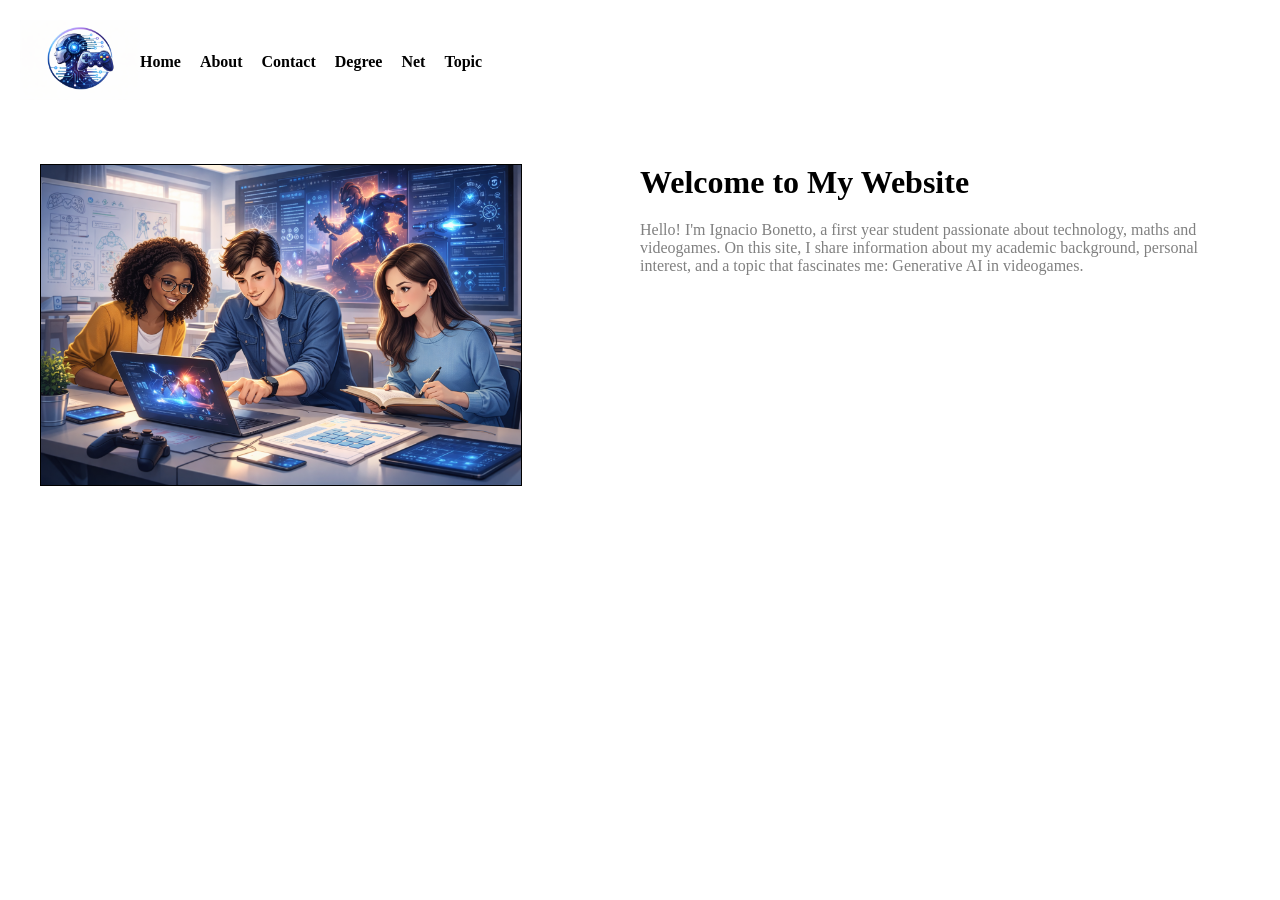
==== docs/index.html @ 2291dfa1 "index almost done, need to change some colors, add more text and images" ====
<!DOCTYPE html>
<html lang="en">

<head>
    <meta charset="UTF-8">
    <title>Main Page</title>
    <link rel="stylesheet" href="css/styles.css"

</head>

<body>

   <header class="header">

        <div class="logo">
            <a href="index.html">
                <img src="images/logo.png" alt="Logo de la Web">
            </a>
        </div>

        <nav class="menu">
            <a href="index.html">Home</a>
            <a href="public/about.html">About</a>
            <a href="public/contact.html">Contact</a>
            <a href="public/degree.html">Degree</a>
            <a href="public/net.html">Net</a>
            <a href="public/topic.html">Topic</a>
        </nav>

   </header>

   <div class="content">

        <div class="text">
            <h1>Welcome to My Website</h1>
            <p>
                Hello! I'm Ignacio Bonetto, a first year student passionate about technology, maths and videogames.
                On this site, I share information about my academic background, personal interest, and a topic that
                fascinates me: Generative AI in videogames.
            </p>
        </div>

        <div class="image">
            <img src="images/mainimage.png" alt="Imagen de referencia hecha con IA de IA en videojuegos">
        </div>

   </div>

</body>
</html>
---- docs/css/styles.css ----
* {
    margin: 0;
    padding: 0;
}

body {
    font-family:'Times New Roman', Times, serif;
    color: black;
}

.header {
    background-color: white;
    padding: 20px;
    display: flex;
    align-items: center;
    justify-content:baseline;
}

.logo img {
    width: 120px;
}

.menu a {
    margin-right: 15px;
    color: black;
    text-decoration: none;
    font-weight: bold;
}

.content {
    padding: 40px;
}

.text {
    width: 50%;
    float: right;
}

.image {
    width: 40%;
    float: left;
}

.image img {
    width: 100%;
    border: 1px solid black;
}

h1 {
    color: black;
}

p {
    margin-top: 20px;
    color:gray
}
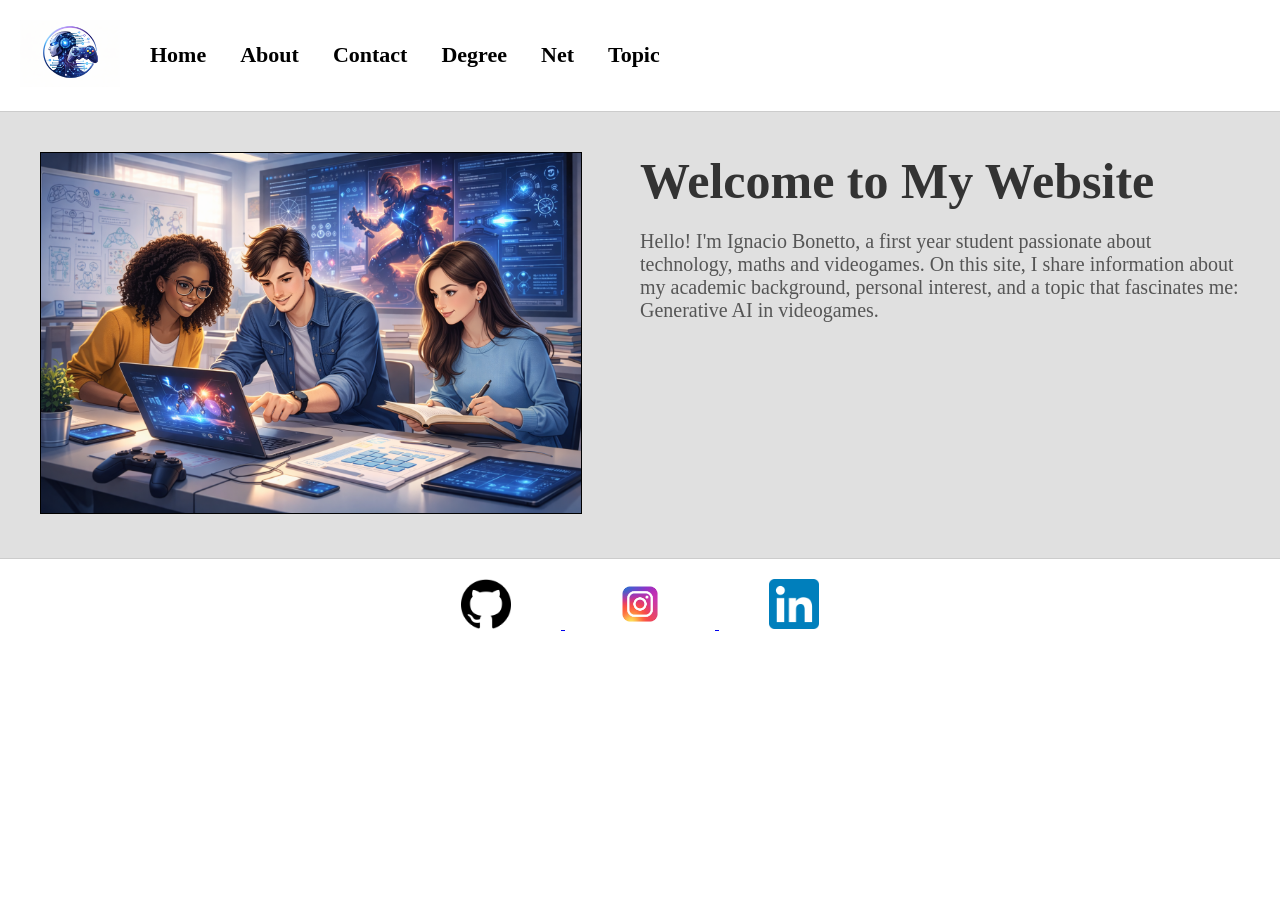
==== commit 4bc6485a: "Added the footer." ====
--- a/docs/index.html
+++ b/docs/index.html
@@ -4,14 +4,12 @@
 <head>
     <meta charset="UTF-8">
     <title>Main Page</title>
-    <link rel="stylesheet" href="css/styles.css"
-
+    <link rel="stylesheet" href="css/styles.css">
 </head>
 
 <body>
 
    <header class="header">
-
         <div class="logo">
             <a href="index.html">
                 <img src="images/logo.png" alt="Logo de la Web">
@@ -26,11 +24,9 @@
             <a href="public/net.html">Net</a>
             <a href="public/topic.html">Topic</a>
         </nav>
-
    </header>
 
    <div class="content">
-
         <div class="text">
             <h1>Welcome to My Website</h1>
             <p>
@@ -43,8 +39,19 @@
         <div class="image">
             <img src="images/mainimage.png" alt="Imagen de referencia hecha con IA de IA en videojuegos">
         </div>
+   </div>
 
-   </div>
+   <footer class="footer">
+        <a href="https://github.com/Ignacio-Bonetto-Campagna">
+            <img src="images/githublogo.png" alt="Github">
+        </a>
+        <a href="https://www.instagram.com/ignaciobonetto?igsh=b2l5c3dmdTR1MzRz&utm_source=q">
+            <img src="images/instagramlogo.png" alt="Instagram">
+        </a>
+        <a href="www.linkedin.com/in/ignacio-bonetto-5339a9386">
+            <img src="images/linkedinlogo.png" alt="Linkedin">
+        </a>
+   </footer>
 
 </body>
 </html>
--- a/docs/css/styles.css
+++ b/docs/css/styles.css
@@ -4,30 +4,48 @@
 }
 
 body {
-    font-family:'Times New Roman', Times, serif;
+    font-family: Times New Roman;
     color: black;
 }
 
 .header {
     background-color: white;
     padding: 20px;
+    border-bottom: 1px solid #ccc;
     display: flex;
     align-items: center;
     justify-content:baseline;
+    
+}
+
+.logo {
+    float: left;
 }
 
 .logo img {
-    width: 120px;
+    width: 100px;
+}
+
+.menu {
+    float: right;
 }
 
 .menu a {
-    margin-right: 15px;
+    margin-left: 30px;
     color: black;
     text-decoration: none;
     font-weight: bold;
+    font-size: 22px;
+}
+
+.header::after {
+    content: "";
+    display: block;
+    clear: both;
 }
 
 .content {
+    background-color: #e0e0e0;
     padding: 40px;
 }
 
@@ -37,7 +55,7 @@
 }
 
 .image {
-    width: 40%;
+    width: 45%;
     float: left;
 }
 
@@ -47,10 +65,30 @@
 }
 
 h1 {
-    color: black;
+    font-size: 50px;
+    color: #333;
 }
 
 p {
     margin-top: 20px;
-    color:gray
+    color: #555;
+    font-size: 20px;
+}
+
+.content::after {
+    content: "";
+    display: block;
+    clear: both;
+}
+
+.footer {
+    background-color: white;
+    padding: 20px;
+    text-align: center;
+    border-top: 1px solid #ccc;
+}
+
+.footer img {
+    width: 50px;
+    margin: 0 50px;
 }
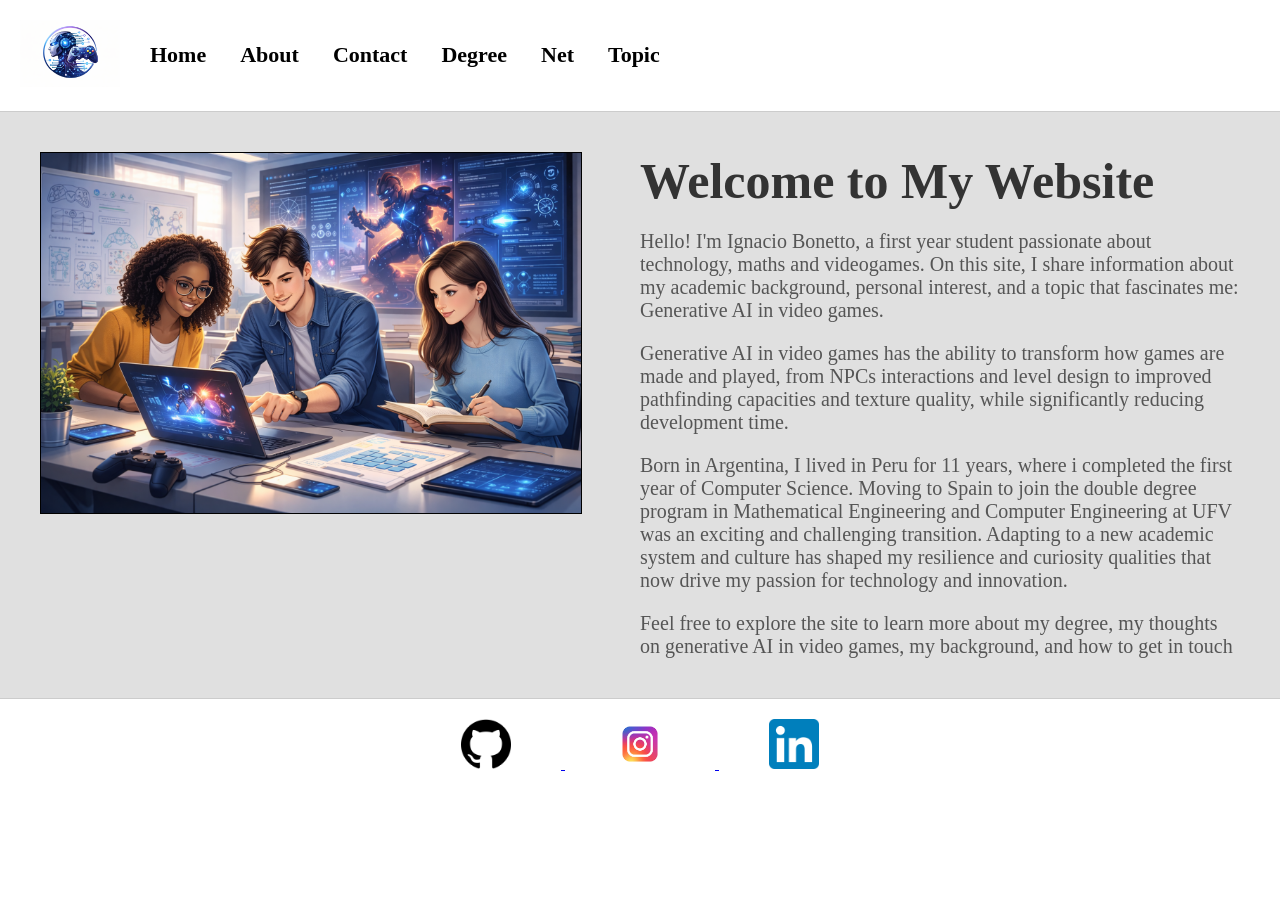
==== commit 9008ab46: "index finished" ====
--- a/docs/index.html
+++ b/docs/index.html
@@ -29,10 +29,29 @@
    <div class="content">
         <div class="text">
             <h1>Welcome to My Website</h1>
+            <!--I know i could do a break line but also i prefer this way, it feels more organized-->
             <p>
                 Hello! I'm Ignacio Bonetto, a first year student passionate about technology, maths and videogames.
                 On this site, I share information about my academic background, personal interest, and a topic that
-                fascinates me: Generative AI in videogames.
+                fascinates me: Generative AI in video games.
+
+            </p>
+            <p>
+                Generative AI in video games has the ability to transform how games are made and played, from NPCs
+                interactions and level design to improved pathfinding capacities and texture quality, while 
+                significantly reducing development time.
+
+            </p>
+            <p>
+                Born in Argentina, I lived in Peru for 11 years, where i completed the first year of Computer Science.
+                Moving to Spain to join the double degree program in Mathematical Engineering and Computer Engineering
+                at UFV was an exciting and challenging transition. Adapting to a new academic system and culture has 
+                shaped my resilience and curiosity qualities that now drive my passion for technology and innovation.
+
+            </p>
+            <p>
+                Feel free to explore the site to learn more about my degree, my thoughts on generative AI in video games,
+                my background, and how to get in touch
             </p>
         </div>
 
@@ -48,7 +67,7 @@
         <a href="https://www.instagram.com/ignaciobonetto?igsh=b2l5c3dmdTR1MzRz&utm_source=q">
             <img src="images/instagramlogo.png" alt="Instagram">
         </a>
-        <a href="www.linkedin.com/in/ignacio-bonetto-5339a9386">
+        <a href="https://www.linkedin.com/in/ignacio-bonetto-5339a9386?utm_source=share_via&utm_content=profile&utm_medium=member_ios">
             <img src="images/linkedinlogo.png" alt="Linkedin">
         </a>
    </footer>
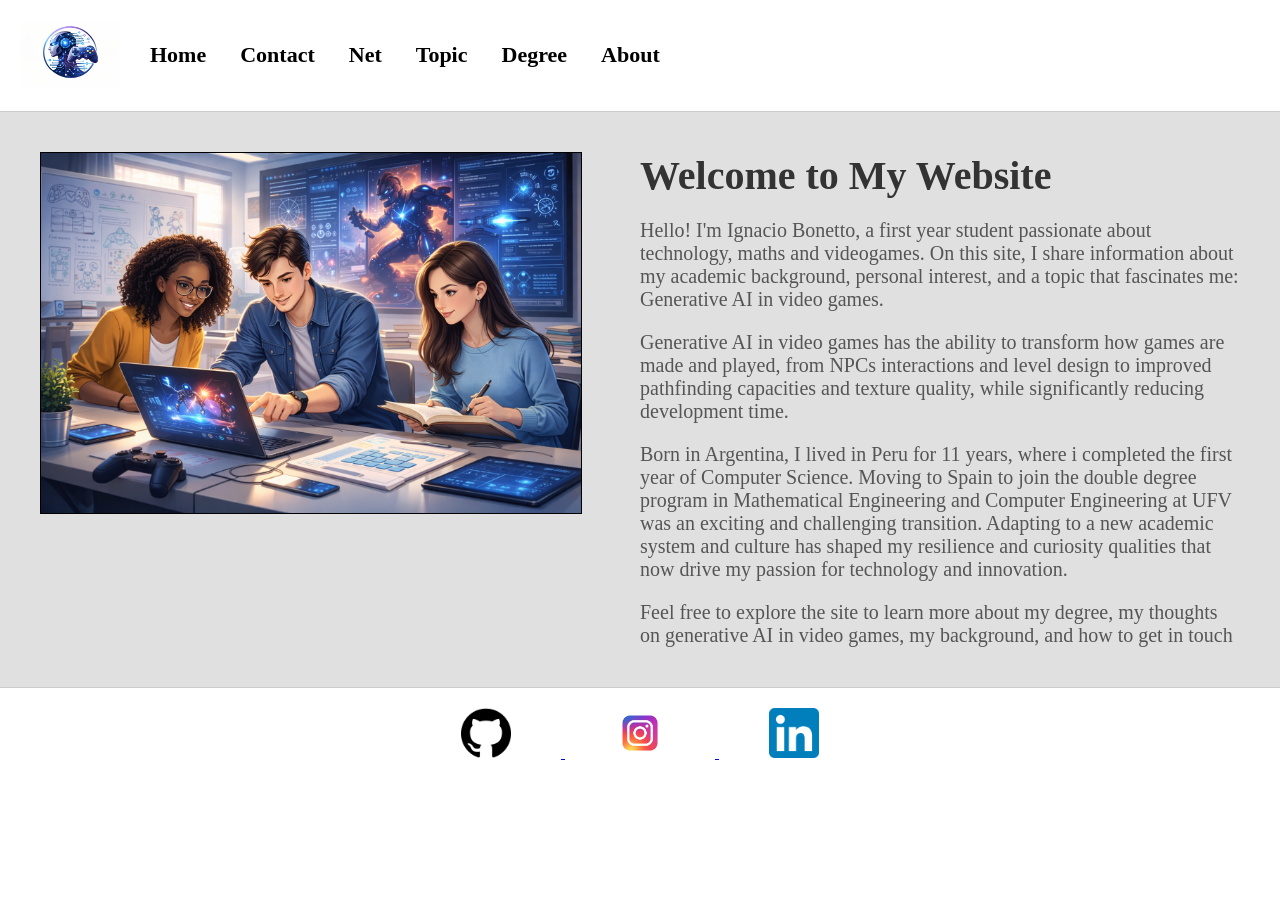
==== commit 4ae5b6d1: "Adding the completed contact.html and little modifies on index" ====
--- a/docs/index.html
+++ b/docs/index.html
@@ -3,7 +3,7 @@
 
 <head>
     <meta charset="UTF-8">
-    <title>Main Page</title>
+    <title>Home Page</title>
     <link rel="stylesheet" href="css/styles.css">
 </head>
 
@@ -18,16 +18,16 @@
 
         <nav class="menu">
             <a href="index.html">Home</a>
-            <a href="public/about.html">About</a>
             <a href="public/contact.html">Contact</a>
-            <a href="public/degree.html">Degree</a>
             <a href="public/net.html">Net</a>
             <a href="public/topic.html">Topic</a>
+            <a href="public/degree.html">Degree</a>
+            <a href="public/about.html">About</a>
         </nav>
    </header>
 
    <div class="content">
-        <div class="text">
+        <div class="index_text">
             <h1>Welcome to My Website</h1>
             <!--I know i could do a break line but also i prefer this way, it feels more organized-->
             <p>
--- a/docs/css/styles.css
+++ b/docs/css/styles.css
@@ -49,9 +49,43 @@
     padding: 40px;
 }
 
-.text {
+.index_text {
     width: 50%;
     float: right;
+}
+
+.form {
+    background-color: #e0e0e0;
+    padding: 40px;
+}
+
+.form_text {
+    font-size: 20px; 
+    color: #333333;  
+    font-family: "Times New Roman", Serif; 
+    margin-bottom: 20px;
+}
+
+input[type="text"], 
+input[type="email"], 
+textarea {
+    width: 100%;    
+    height: 30px;   
+    padding: 10px;  
+    margin-top: 5;
+    box-sizing: border-box; 
+    border: 2px solid black; 
+}
+
+input[type="submit"] {
+    width: 100%;             
+    padding: 15px;           
+    font-size: 22px;         
+    font-weight: bold;      
+    background-color: green;  
+    color: white;            
+    border: none;                  
+    margin-top: 20px;          
 }
 
 .image {
@@ -65,7 +99,7 @@
 }
 
 h1 {
-    font-size: 50px;
+    font-size: 40px;
     color: #333;
 }
 
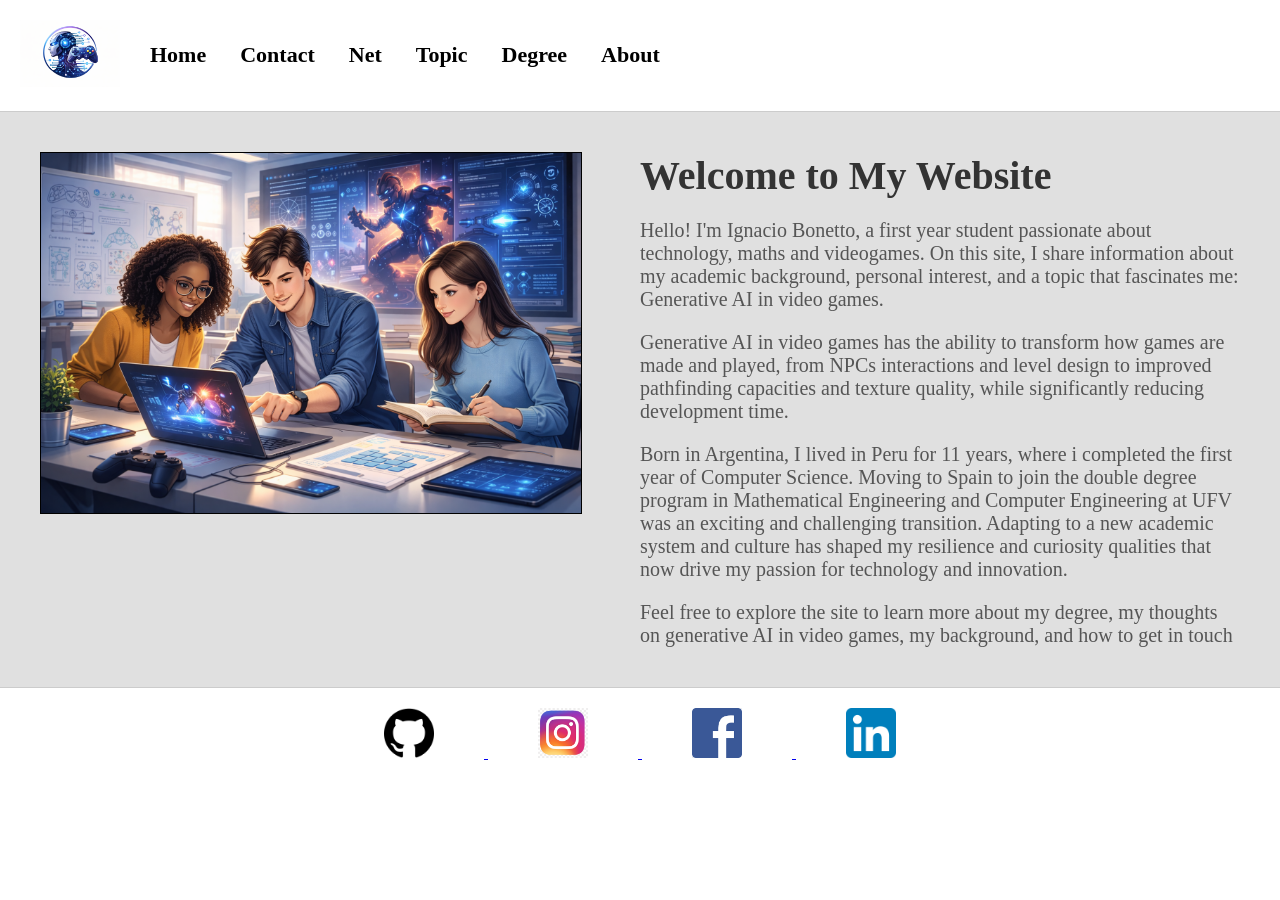
==== commit fcb8e37b: "Adding Facebook on the footer" ====
--- a/docs/index.html
+++ b/docs/index.html
@@ -65,7 +65,10 @@
             <img src="images/githublogo.png" alt="Github">
         </a>
         <a href="https://www.instagram.com/ignaciobonetto?igsh=b2l5c3dmdTR1MzRz&utm_source=q">
-            <img src="images/instagramlogo.png" alt="Instagram">
+            <img src="images/png-transparent-logo-icon-instagram-logo-instagram-logo-purple-violet-text-thumbnail.png" alt="Instagram">
+        </a>
+        <a href="https://www.facebook.com/ignacio.bonetto.92/">
+            <img src="images/png-transparent-facebook-messenger-logo-icon-facebook-facebook-logo-blue-text-trademark-thumbnail.png" alt="Facebook">
         </a>
         <a href="https://www.linkedin.com/in/ignacio-bonetto-5339a9386?utm_source=share_via&utm_content=profile&utm_medium=member_ios">
             <img src="images/linkedinlogo.png" alt="Linkedin">
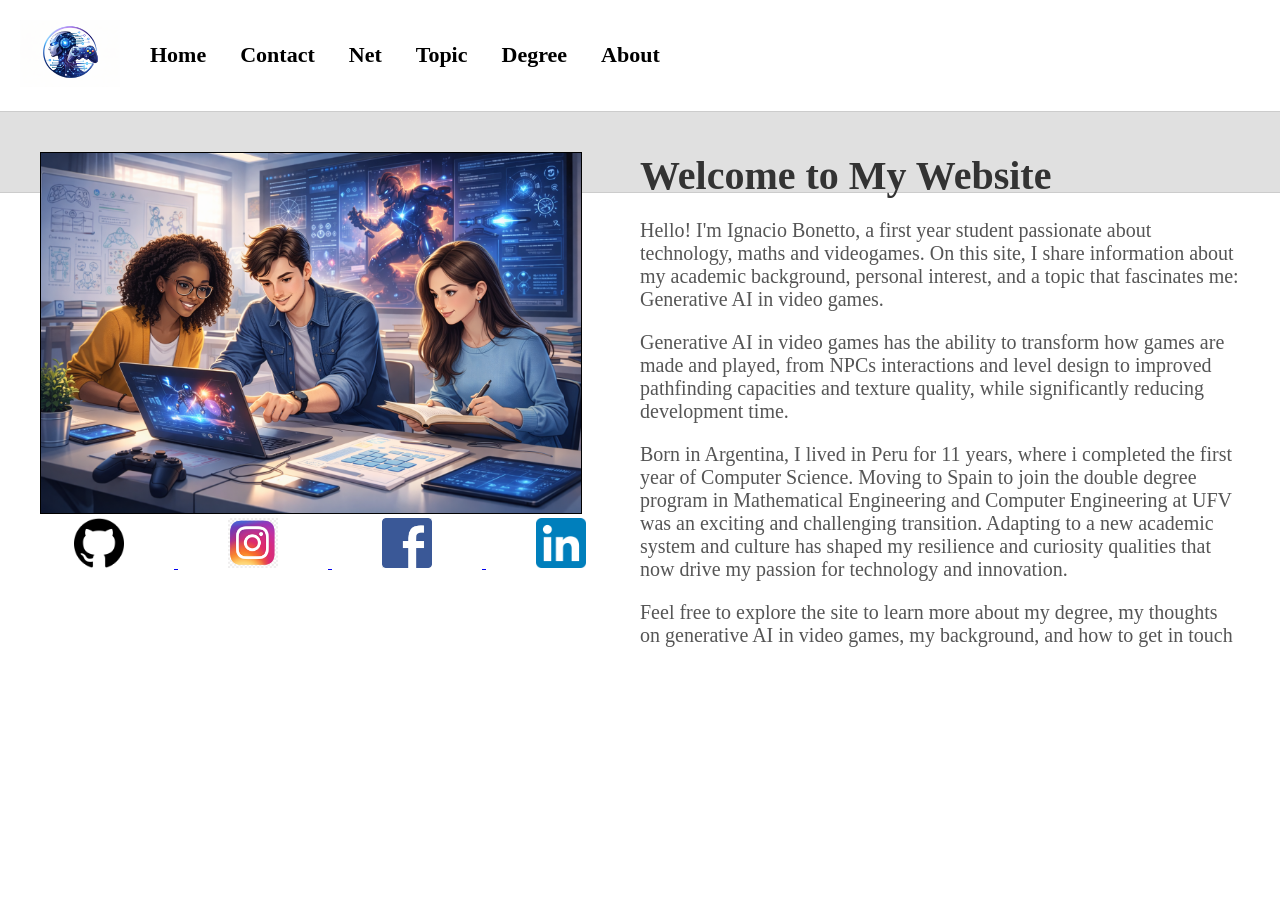
==== commit c097f314: "Starting the about file" ====
--- a/docs/index.html
+++ b/docs/index.html
@@ -26,7 +26,7 @@
         </nav>
    </header>
 
-   <div class="content">
+   <div class="index">
         <div class="index_text">
             <h1>Welcome to My Website</h1>
             <!--I know i could do a break line but also i prefer this way, it feels more organized-->
--- a/docs/css/styles.css
+++ b/docs/css/styles.css
@@ -44,7 +44,7 @@
     clear: both;
 }
 
-.content {
+.index {
     background-color: #e0e0e0;
     padding: 40px;
 }
@@ -64,6 +64,16 @@
     color: #333333;  
     font-family: "Times New Roman", Serif; 
     margin-bottom: 20px;
+}
+
+.about_me {
+    background-color: #e0e0e0;
+    padding: 40px;
+}
+
+.about_me_text {
+    width: 50%;
+    float: right;
 }
 
 input[type="text"], 
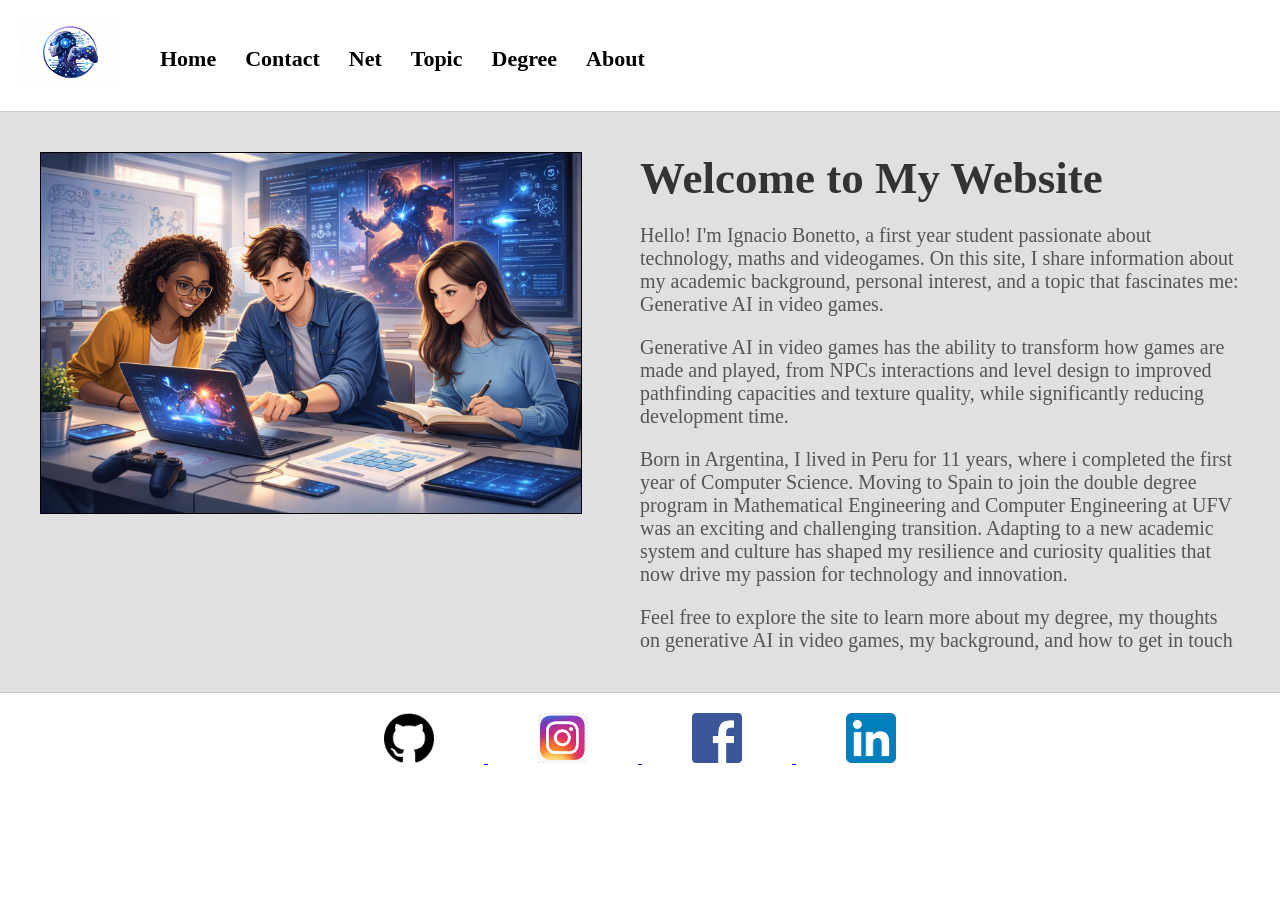
==== commit f10e67c7: "Degree finished, must finished fce, net and README" ====
--- a/docs/index.html
+++ b/docs/index.html
@@ -17,7 +17,7 @@
         </div>
 
         <nav class="menu">
-            <a href="index.html">Home</a>
+            <a href="index.html"><br>Home</a>
             <a href="public/contact.html">Contact</a>
             <a href="public/net.html">Net</a>
             <a href="public/topic.html">Topic</a>
--- a/docs/css/styles.css
+++ b/docs/css/styles.css
@@ -4,7 +4,7 @@
 }
 
 body {
-    font-family: Times New Roman;
+    font-family: "Times New Roman", serif;
     color: black;
 }
 
@@ -12,10 +12,7 @@
     background-color: white;
     padding: 20px;
     border-bottom: 1px solid #ccc;
-    display: flex;
-    align-items: center;
-    justify-content:baseline;
-    
+    overflow: auto;
 }
 
 .logo {
@@ -27,28 +24,29 @@
 }
 
 .menu {
-    float: right;
+    float: left;
+    margin-left: 40px;
 }
 
 .menu a {
-    margin-left: 30px;
+    margin-right: 25px;
     color: black;
     text-decoration: none;
     font-weight: bold;
     font-size: 22px;
 }
 
-.header::after {
+.index {
+    background-color: #e0e0e0;
+    padding: 40px;
+}
+
+.index::after {
     content: "";
     display: block;
     clear: both;
 }
 
-.index {
-    background-color: #e0e0e0;
-    padding: 40px;
-}
-
 .index_text {
     width: 50%;
     float: right;
@@ -60,42 +58,199 @@
 }
 
 .form_text {
-    font-size: 20px; 
-    color: #333333;  
-    font-family: "Times New Roman", Serif; 
+    font-size: 20px;
+    color: #333;
     margin-bottom: 20px;
 }
 
+input[type="text"],
+input[type="email"],
+textarea {
+    width: 100%;
+    height: 30px;
+    padding: 10px;
+    margin-top: 5px;
+    box-sizing: border-box;
+    border: 2px solid black;
+}
+
+input[type="submit"] {
+    width: 100%;
+    padding: 15px;
+    font-size: 22px;
+    font-weight: bold;
+    background-color: green;
+    color: white;
+    border: none;
+    margin-top: 20px;
+}
+
 .about_me {
     background-color: #e0e0e0;
     padding: 40px;
+    border-top: 1px solid #999;
+    border-bottom: 1px solid #999;
+    overflow: auto;
 }
 
 .about_me_text {
     width: 50%;
-    float: right;
-}
-
-input[type="text"], 
-input[type="email"], 
-textarea {
-    width: 100%;    
-    height: 30px;   
-    padding: 10px;  
-    margin-top: 5;
-    box-sizing: border-box; 
-    border: 2px solid black; 
-}
-
-input[type="submit"] {
-    width: 100%;             
-    padding: 15px;           
-    font-size: 22px;         
-    font-weight: bold;      
-    background-color: green;  
-    color: white;            
-    border: none;                  
-    margin-top: 20px;          
+    float: left;
+}
+.about_me_text_right {
+    width: 50%;
+    float: right;
+}
+
+.about_image,
+.about_image_left {
+    width: 40%;
+}
+
+.about_image {
+    float: right;
+}
+
+.about_image_left {
+    float: left;
+}
+
+.about_image img,
+.about_image_left img {
+    width: 100%;
+    border: 2px solid #333;
+}
+
+.topic {
+    background-color: #e0e0e0;
+    padding: 40px;
+    border-bottom: 1px solid #999;
+    overflow: auto;
+}
+
+.topic h1 {
+    color: #0c7db1;
+    text-align: center;
+    margin-bottom: 30px;
+}
+
+.topic_left_text {
+    width: 55%;
+    float: left;
+}
+
+.topic_right_text {
+    width: 55%;
+    float: right;
+}
+
+.topic_left_image {
+    width: 40%;
+    float: left;
+    margin-right: 20px;
+}
+
+.topic_right_image {
+    width: 40%;
+    float: right;
+    margin-left: 20px;
+}
+
+.topic_left_image img,
+.topic_right_image img {
+    width: 100%;
+    border: 2px solid black;
+    box-sizing: border-box;
+}
+
+.topic_right_text h1,
+.topic_left_text h1 {
+    font-size: 45px;
+    margin-bottom: 20px;
+}
+
+.topic_right_text h2,
+.topic_left_text h2 {
+    font-size: 30px;
+    margin-top: 30px;
+}
+
+.topic_right_text h3,
+.topic_left_text h3 {
+    font-size: 24px;
+    margin-top: 20px;
+}
+
+.topic_right_text p,
+.topic_left_text p {
+    font-size: 18px;
+    line-height: 1.6;
+    text-align: justify;
+    margin-top: 15px;
+    margin-bottom: 15px;
+}
+
+.topic::after {
+    content: "";
+    display: block;
+    clear: both;
+}
+
+.Sources {
+    background-color: #e0e0e0;
+    padding: 60px 40px;
+    border-top: 1px solid #999;
+    text-align: center;        
+    clear: both;               
+    overflow: auto;           
+}
+
+.Sources h2 {
+    font-size: 35px;
+    margin-bottom: 20px;
+}
+
+.Sources ul {
+    list-style-position: inside; 
+    padding: 0;
+}
+
+.Sources li {
+    margin-bottom: 15px;
+    list-style-type: none;     
+}
+
+.Sources a {
+    color: #0c7db1;
+    text-decoration: underline;
+    font-size: 18px;
+}
+
+.degree-table {
+    width: 100%;
+    border-collapse: collapse;
+    margin-top: 25px;
+    background-color: white;
+}
+
+.degree-table th, .degree-table td {
+    border: 1px solid #ccc;
+    padding: 12px;
+    text-align: left;
+}
+
+.degree-table th {
+    background-color: #0c7db1;
+    color: white;
+    font-size: 18px;
+}
+
+.degree-table tr:nth-child(even) {
+    background-color: #f9f9f9;
+}
+
+.highlight-fce {
+    background-color: #e3f2fd;
 }
 
 .image {
@@ -109,7 +264,17 @@
 }
 
 h1 {
-    font-size: 40px;
+    font-size: 45px;
+    color: #333;
+}
+
+h2 {
+    font-size: 35px;
+    color: #333;
+}
+
+h3 {
+    font-size: 28px;
     color: #333;
 }
 
@@ -117,12 +282,6 @@
     margin-top: 20px;
     color: #555;
     font-size: 20px;
-}
-
-.content::after {
-    content: "";
-    display: block;
-    clear: both;
 }
 
 .footer {
